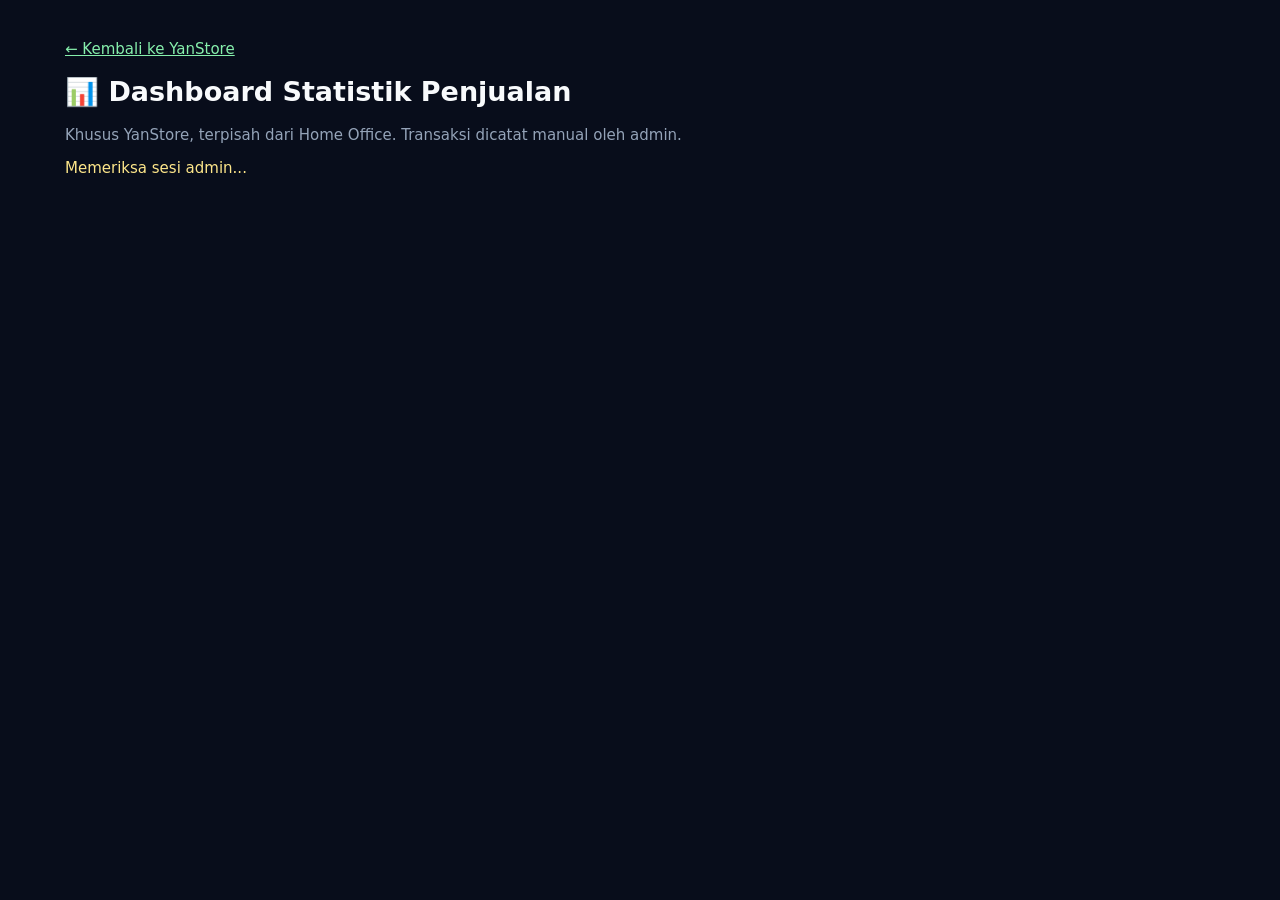
==== sales/index.html @ eba46035 "feat: independent YanStore sales statistics dashboard" ====
<!doctype html><html lang="id"><head><meta charset="utf-8"><meta name="viewport" content="width=device-width,initial-scale=1"><title>Statistik Penjualan | YanStore</title><style>body{font:15px system-ui;background:#080d1b;color:#f8fafc;margin:0}main{max-width:1150px;margin:auto;padding:25px}h1{font-size:27px}.muted{color:#94a3b8}.cards{display:grid;grid-template-columns:repeat(auto-fit,minmax(190px,1fr));gap:12px}.card,.panel{background:#141d30;border:1px solid #334155;border-radius:14px;padding:18px}.card b{font-size:25px;display:block;margin-top:9px;color:#86efac}.panel{margin-top:16px}input,select,button{padding:11px;border-radius:8px;border:1px solid #475569;font:inherit}input,select{background:#0f172a;color:white;min-width:0}button{background:#15803d;color:white;cursor:pointer;border:0}button.secondary{background:#334155}form{display:flex;flex-wrap:wrap;gap:10px}table{width:100%;border-collapse:collapse}td,th{text-align:left;padding:12px;border-bottom:1px solid #334155}th{color:#94a3b8}a{color:#86efac}.scroll{overflow-x:auto}.bars{display:flex;align-items:end;gap:8px;min-height:160px}.bar{flex:1;min-width:28px;text-align:center;font-size:11px;color:#94a3b8}.bar i{display:block;background:#22c55e;border-radius:5px 5px 0 0;min-height:2px}.warning{color:#fde68a}</style></head><body><main><p><a href="../index.html.html">← Kembali ke YanStore</a></p><h1>📊 Dashboard Statistik Penjualan</h1><p class="muted">Khusus YanStore, terpisah dari Home Office. Transaksi dicatat manual oleh admin.</p><p id="auth" class="warning">Memeriksa sesi admin...</p><div id="app" hidden><section class="cards"><div class="card">Omzet lunas<b id="revenue">Rp0</b></div><div class="card">Pesanan lunas<b id="paid">0</b></div><div class="card">Menunggu pembayaran<b id="pending">0</b></div><div class="card">Total transaksi<b id="total">0</b></div></section><section class="panel"><h2>Tambah transaksi</h2><form id="order"><input name="product" placeholder="Nama produk" maxlength="120" required><input name="customer" placeholder="Nama pelanggan (opsional)" maxlength="80"><input name="amount" type="number" min="0" step="1" placeholder="Harga (Rp)" required><select name="status"><option value="pending">Menunggu</option><option value="paid">Lunas</option><option value="cancelled">Dibatalkan</option></select><button type="submit">Simpan transaksi</button></form><p id="notice" class="muted"></p></section><section class="panel"><h2>Grafik omzet 7 hari terakhir</h2><div class="bars" id="chart"></div></section><section class="panel"><h2>Produk terlaris</h2><div id="top" class="muted">Belum ada produk terjual.</div></section><section class="panel"><h2>Daftar transaksi</h2><p><label>Periode <select id="period"><option value="7">7 hari</option><option value="30" selected>30 hari</option><option value="all">Semua</option></select></label> <button class="secondary" id="export" type="button">Ekspor CSV</button></p><div class="scroll"><table><thead><tr><th>Waktu (WIB)</th><th>Produk</th><th>Pelanggan</th><th>Harga</th><th>Status</th><th>Aksi</th></tr></thead><tbody id="rows"></tbody></table></div></section><p class="warning">Penyimpanan sementara: data disimpan di browser admin ini saja. Belum tersinkron antarperangkat atau dicadangkan ke Supabase. Jangan hapus data browser sebelum mengekspor CSV.</p></div></main><script src="sales.js"></script></body></html>
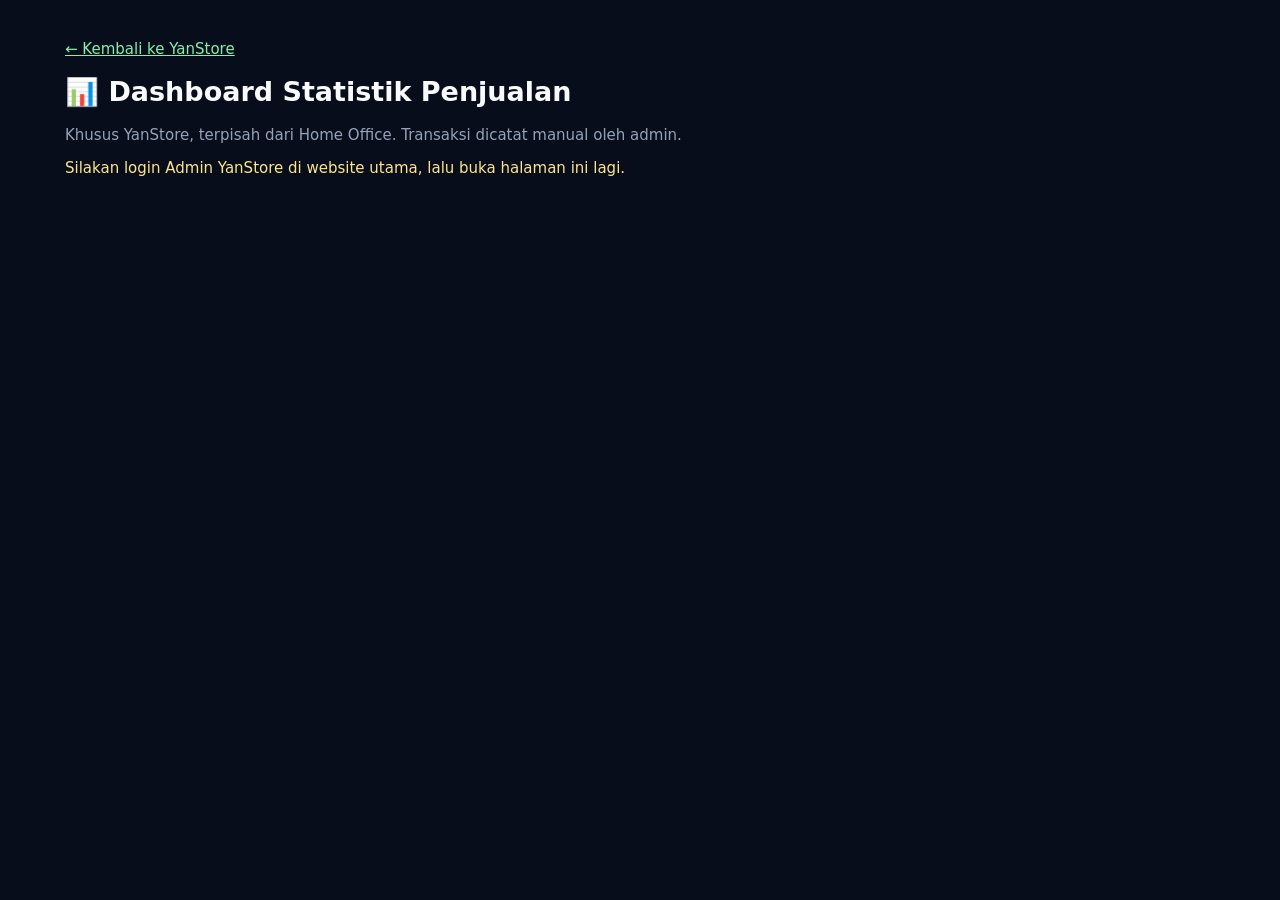
==== commit f9736af6: "style: optimize YanStore mobile layouts and touch targets" ====
--- a/sales/index.html
+++ b/sales/index.html
@@ -1 +1 @@
-<!doctype html><html lang="id"><head><meta charset="utf-8"><meta name="viewport" content="width=device-width,initial-scale=1"><title>Statistik Penjualan | YanStore</title><style>body{font:15px system-ui;background:#080d1b;color:#f8fafc;margin:0}main{max-width:1150px;margin:auto;padding:25px}h1{font-size:27px}.muted{color:#94a3b8}.cards{display:grid;grid-template-columns:repeat(auto-fit,minmax(190px,1fr));gap:12px}.card,.panel{background:#141d30;border:1px solid #334155;border-radius:14px;padding:18px}.card b{font-size:25px;display:block;margin-top:9px;color:#86efac}.panel{margin-top:16px}input,select,button{padding:11px;border-radius:8px;border:1px solid #475569;font:inherit}input,select{background:#0f172a;color:white;min-width:0}button{background:#15803d;color:white;cursor:pointer;border:0}button.secondary{background:#334155}form{display:flex;flex-wrap:wrap;gap:10px}table{width:100%;border-collapse:collapse}td,th{text-align:left;padding:12px;border-bottom:1px solid #334155}th{color:#94a3b8}a{color:#86efac}.scroll{overflow-x:auto}.bars{display:flex;align-items:end;gap:8px;min-height:160px}.bar{flex:1;min-width:28px;text-align:center;font-size:11px;color:#94a3b8}.bar i{display:block;background:#22c55e;border-radius:5px 5px 0 0;min-height:2px}.warning{color:#fde68a}</style></head><body><main><p><a href="../index.html.html">← Kembali ke YanStore</a></p><h1>📊 Dashboard Statistik Penjualan</h1><p class="muted">Khusus YanStore, terpisah dari Home Office. Transaksi dicatat manual oleh admin.</p><p id="auth" class="warning">Memeriksa sesi admin...</p><div id="app" hidden><section class="cards"><div class="card">Omzet lunas<b id="revenue">Rp0</b></div><div class="card">Pesanan lunas<b id="paid">0</b></div><div class="card">Menunggu pembayaran<b id="pending">0</b></div><div class="card">Total transaksi<b id="total">0</b></div></section><section class="panel"><h2>Tambah transaksi</h2><form id="order"><input name="product" placeholder="Nama produk" maxlength="120" required><input name="customer" placeholder="Nama pelanggan (opsional)" maxlength="80"><input name="amount" type="number" min="0" step="1" placeholder="Harga (Rp)" required><select name="status"><option value="pending">Menunggu</option><option value="paid">Lunas</option><option value="cancelled">Dibatalkan</option></select><button type="submit">Simpan transaksi</button></form><p id="notice" class="muted"></p></section><section class="panel"><h2>Grafik omzet 7 hari terakhir</h2><div class="bars" id="chart"></div></section><section class="panel"><h2>Produk terlaris</h2><div id="top" class="muted">Belum ada produk terjual.</div></section><section class="panel"><h2>Daftar transaksi</h2><p><label>Periode <select id="period"><option value="7">7 hari</option><option value="30" selected>30 hari</option><option value="all">Semua</option></select></label> <button class="secondary" id="export" type="button">Ekspor CSV</button></p><div class="scroll"><table><thead><tr><th>Waktu (WIB)</th><th>Produk</th><th>Pelanggan</th><th>Harga</th><th>Status</th><th>Aksi</th></tr></thead><tbody id="rows"></tbody></table></div></section><p class="warning">Penyimpanan sementara: data disimpan di browser admin ini saja. Belum tersinkron antarperangkat atau dicadangkan ke Supabase. Jangan hapus data browser sebelum mengekspor CSV.</p></div></main><script src="sales.js"></script></body></html>+<!doctype html><html lang="id"><head><meta charset="utf-8"><meta name="viewport" content="width=device-width,initial-scale=1"><title>Statistik Penjualan | YanStore</title><style>body{font:15px system-ui;background:#080d1b;color:#f8fafc;margin:0}main{max-width:1150px;margin:auto;padding:25px}h1{font-size:27px}.muted{color:#94a3b8}.cards{display:grid;grid-template-columns:repeat(auto-fit,minmax(190px,1fr));gap:12px}.card,.panel{background:#141d30;border:1px solid #334155;border-radius:14px;padding:18px}.card b{font-size:25px;display:block;margin-top:9px;color:#86efac}.panel{margin-top:16px}input,select,button{padding:11px;border-radius:8px;border:1px solid #475569;font:inherit}input,select{background:#0f172a;color:white;min-width:0}button{background:#15803d;color:white;cursor:pointer;border:0}button.secondary{background:#334155}form{display:flex;flex-wrap:wrap;gap:10px}table{width:100%;border-collapse:collapse}td,th{text-align:left;padding:12px;border-bottom:1px solid #334155}th{color:#94a3b8}a{color:#86efac}.scroll{overflow-x:auto}.bars{display:flex;align-items:end;gap:8px;min-height:160px}.bar{flex:1;min-width:28px;text-align:center;font-size:11px;color:#94a3b8}.bar i{display:block;background:#22c55e;border-radius:5px 5px 0 0;min-height:2px}.warning{color:#fde68a}@media(max-width:600px){main{padding:14px}h1{font-size:22px}.cards{grid-template-columns:repeat(2,minmax(0,1fr));gap:8px}.card,.panel{padding:12px}.card b{font-size:20px;overflow-wrap:anywhere}form{display:grid;grid-template-columns:1fr}form input,form select,form button{width:100%;box-sizing:border-box;font-size:16px;min-height:44px}.panel h2{font-size:19px}.bars{gap:4px}table{min-width:620px}#period{font-size:16px}}\n</style></head><body><main><p><a href="../index.html.html">← Kembali ke YanStore</a></p><h1>📊 Dashboard Statistik Penjualan</h1><p class="muted">Khusus YanStore, terpisah dari Home Office. Transaksi dicatat manual oleh admin.</p><p id="auth" class="warning">Memeriksa sesi admin...</p><div id="app" hidden><section class="cards"><div class="card">Omzet lunas<b id="revenue">Rp0</b></div><div class="card">Pesanan lunas<b id="paid">0</b></div><div class="card">Menunggu pembayaran<b id="pending">0</b></div><div class="card">Total transaksi<b id="total">0</b></div></section><section class="panel"><h2>Tambah transaksi</h2><form id="order"><input name="product" placeholder="Nama produk" maxlength="120" required><input name="customer" placeholder="Nama pelanggan (opsional)" maxlength="80"><input name="amount" type="number" min="0" step="1" placeholder="Harga (Rp)" required><select name="status"><option value="pending">Menunggu</option><option value="paid">Lunas</option><option value="cancelled">Dibatalkan</option></select><button type="submit">Simpan transaksi</button></form><p id="notice" class="muted"></p></section><section class="panel"><h2>Grafik omzet 7 hari terakhir</h2><div class="bars" id="chart"></div></section><section class="panel"><h2>Produk terlaris</h2><div id="top" class="muted">Belum ada produk terjual.</div></section><section class="panel"><h2>Daftar transaksi</h2><p><label>Periode <select id="period"><option value="7">7 hari</option><option value="30" selected>30 hari</option><option value="all">Semua</option></select></label> <button class="secondary" id="export" type="button">Ekspor CSV</button></p><div class="scroll"><table><thead><tr><th>Waktu (WIB)</th><th>Produk</th><th>Pelanggan</th><th>Harga</th><th>Status</th><th>Aksi</th></tr></thead><tbody id="rows"></tbody></table></div></section><p class="warning">Penyimpanan sementara: data disimpan di browser admin ini saja. Belum tersinkron antarperangkat atau dicadangkan ke Supabase. Jangan hapus data browser sebelum mengekspor CSV.</p></div></main><script src="sales.js"></script></body></html>
